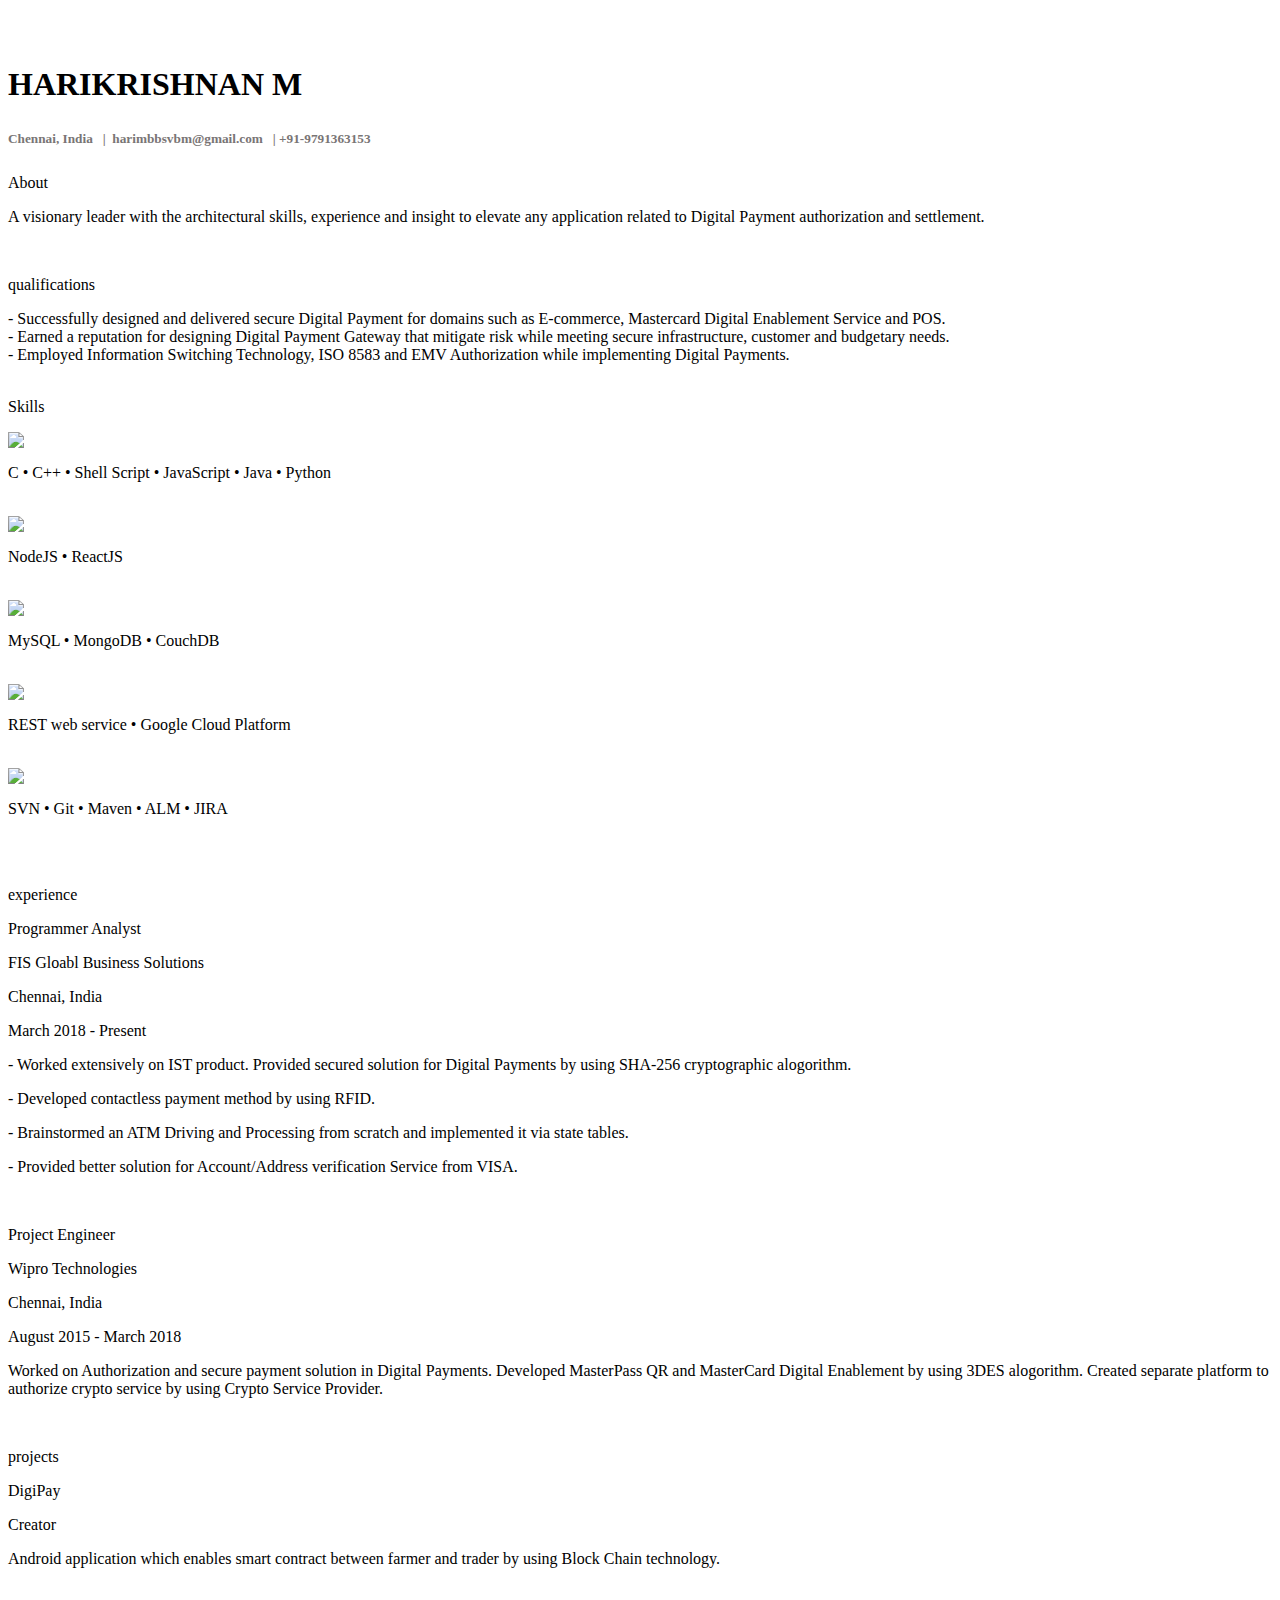
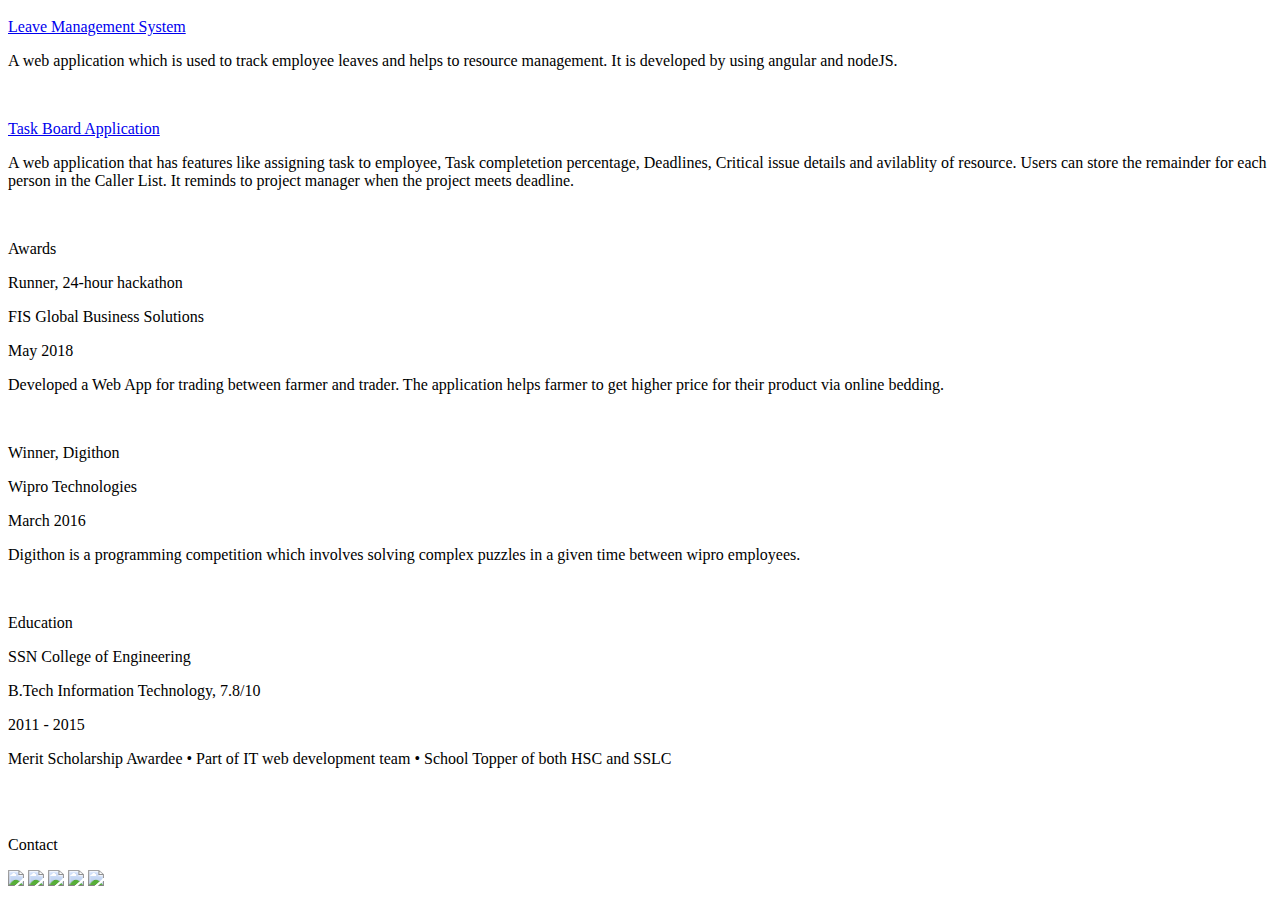
==== index.html @ 4ca7ca24 "changed html name" ====
<html><head>
    <title>Harikrishnan Resume</title>
    <meta name="google-site-verification" content="I0HyCzJG0oSlRwhjs99YiCdaT1MWpnzC_yqbuDugT6k">
    <meta name="type" content="Cloud Architect Resume">
    <meta http-equiv="Pragma" content="no-cache">
    <meta http-equiv="Cache-Control" content="no-cache">
    <meta http-equiv="Expires" content="0">
    <meta name="viewport" content="width=device-width, initial-scale=1.0, minimum-scale=1.0, maximum-scale=1.0, user-scalable=no">
    <link rel="stylesheet" href="./css/flexboxgrid.css">
    <link rel="stylesheet" href="./css/style.css">
    <link rel="stylesheet" href="./fonts/material-icons.css">
    <script async="" src="https://www.google-analytics.com/analytics.js"></script><script src="./public/js/react.js"></script>
  </head>
  <body>
    <div id="app">
	<div data-reactroot="" class="fullPage">
	<div class="row col-xs-offset-1 col-md-offset-2">
	<div class="col-xs-12 col-md-10" style="padding-top: 37px;">
		<h1 class="robotoRegFont" style="line-height: initial;">HARIKRISHNAN M</h1>
		<h5 class="robotoLightFont" style="color: rgb(121, 117, 117); line-height: 2;">
		<!-- react-text: 6 -->Chennai, India<!-- /react-text --><!-- react-text: 7 --> &nbsp;&nbsp;|&nbsp;&nbsp;<!-- /react-text --><!-- react-text: 8 -->harimbbsvbm@gmail.com<!-- /react-text --><!-- react-text: 9 --> &nbsp;&nbsp;|&nbsp;<!-- /react-text --><!-- react-text: 10 -->+91-9791363153<!-- /react-text --></h5>
		<div>
		<div class="row"><div class="col-xs-12 col-md-2"><p class="sideHeading"> About </p></div>
		<div class="col-xs-12 col-md-10"><p class="contents"><!-- react-text: 17 --> <!-- /react-text --><!-- react-text: 18 -->A visionary leader with the architectural skills, experience and insight to elevate any application related to Digital Payment authorization and settlement.<!-- /react-text --><!-- react-text: 19 --> <!-- /react-text --></p></div></div><br></div>
		
		
		
		
		<div><div class="row"><div class="col-xs-12 col-md-2"><p class="sideHeading">qualifications</p></div>
		<div class="col-xs-12 col-md-10 sideContent"><div><span class="awardOrganiser">-</span><!-- react-text: 28 --> <!-- /react-text --><span class="contents">Successfully designed and delivered secure Digital Payment for domains such as</span><!-- react-text: 30 --> <!-- /react-text --><span class="awardOrganiser">E-commerce</span><!-- react-text: 32 -->, <!-- /react-text --><span class="awardOrganiser">Mastercard Digital Enablement Service</span><span class="contents"> and</span><!-- react-text: 35 --> <!-- /react-text --><span class="awardOrganiser">POS</span><span class="contents">.</span></div>
		<div><span class="awardOrganiser">-</span><!-- react-text: 40 --> <!-- /react-text --><span class="contents">Earned a reputation for designing Digital Payment Gateway that mitigate risk while meeting secure infrastructure, customer and budgetary needs.</span></div>
		<div><span class="awardOrganiser">-</span><!-- react-text: 44 --> <!-- /react-text --><span class="contents">Employed</span><!-- react-text: 46 --> <!-- /react-text --><span class="awardOrganiser">Information Switching Technology</span><!-- react-text: 48 -->, <!-- /react-text --><span class="awardOrganiser">ISO 8583</span><!-- react-text: 50 --> <!-- /react-text --><span class="contents">and</span><!-- react-text: 52 --> <!-- /react-text --><span class="awardOrganiser">EMV Authorization</span><!-- react-text: 54 --> <!-- /react-text --><span class="contents"> while implementing Digital Payments.</span></div>
		 </div></div></div>
		 
		 </br>
		 
		<div><div class="row"><div class="col-xs-12 col-md-2"><p class="sideHeading">Skills</p></div>
		<div class="col-xs-12 col-md-10 sideContent"><div id="skill-padding-bottom"><img class="img-skill-icon" src="./images/language.png"><p class="skill">C •  C++ •  Shell Script • JavaScript •  Java •  Python</p><br></div>
		<div id="skill-padding-bottom"><img class="img-skill-icon" src="./images/frameworks.png"><p class="skill">NodeJS •  ReactJS </p><br></div>
		<div id="skill-padding-bottom"><img class="img-skill-icon" src="./images/database.png"><p class="skill">MySQL •  MongoDB • CouchDB</p><br></div>
		<div id="skill-padding-bottom"><img class="img-skill-icon" src="./images/cloud.png"><p class="skill">REST web service •  Google Cloud Platform </p><br></div>
		<div id="skill-padding-bottom"><img class="img-skill-icon" src="./images/tools.png"><p class="skill">SVN •  Git • Maven • ALM • JIRA </p><br></div></div></div><br></div>
		
		
		<!--
		
		<div><div class="row"><div class="col-xs-12 col-md-2"><p class="sideHeading">Certifications</p></div><div class="col-xs-12 col-md-10 imagesDiv">
		<a class="imgSpace" target="_blank" href="https://s3-ap-northeast-1.amazonaws.com/lakshman-certifications/awsSolutionsArchitect_AE.pdf"><img class="certificationImg" src="./images/Solutions-Architect-Associate.png" title="AWS Solutions Architect - Associate" alt="AWS Solutions Architect - Associate"></a>
		<a class="imgSpace" target="_blank" href="https://s3-ap-northeast-1.amazonaws.com/lakshman-certifications/google+sysops+coursera+certificate.pdf"><img class="certificationImg" src="./images/gcpsysops.png" title="Google Cloud Platform for Systems Operations Professionals" alt="Google Cloud Platform for Systems Operations Professionals"></a></div></div></div><br>
		
		-->
		
		<div><div class="row"><div class="col-xs-12 col-md-2"><p class="sideHeading">experience</p></div><div class="col-xs-12 col-md-10 sideContent"><p class="awardName">Programmer Analyst</p><p class="awardOrganiser">FIS Gloabl Business Solutions</p><p class="awardYear">Chennai, India</p><p class="awardDescription">March 2018 - Present</p><p class="awardDescription">- Worked extensively on IST product. Provided secured solution for Digital Payments by using SHA-256 cryptographic alogorithm.</p><p class="awardDescription">- Developed contactless payment method by using RFID.</p><p class="awardDescription">- Brainstormed an ATM Driving and Processing from scratch and implemented it via state tables.</p><p class="awardDescription">- Provided better solution for Account/Address verification Service from VISA.</p><br>
		<p class="awardName">Project Engineer</p><p class="awardOrganiser">Wipro Technologies</p><p class="awardYear">Chennai, India</p><p class="awardDescription">August 2015 - March 2018</p><p class="awardDescription">Worked on Authorization and secure payment solution in Digital Payments. Developed MasterPass QR and MasterCard Digital Enablement by using 3DES alogorithm. Created separate platform to authorize crypto service by using Crypto Service Provider.</p><br>
<!--		<p class="awardName">Software Developer Intern</p><p class="awardOrganiser">Inforill Technologies Pvt Ltd</p><p class="awardYear">Chennai, India</p><p class="awardDescription">January 2014 - April 2014</p><p class="awardDescription">As a Fullstack developer I worked on emberJS, nodeJS and postgres, pushed new features for Risk Management product. Built a JavaScript-based REST engine.</p> <br>
-->
</div></div></div>
		
		
		
		
		<div><div class="row"><div class="col-xs-12 col-md-2"><p class="sideHeading">projects</p></div>
		<div class="col-xs-12 col-md-10 sideContent"><a target="_blank" ><p class="projectName">DigiPay</p></a><p class="projectRole">Creator</p><p class="projectDescription">Android application which enables smart contract between farmer and trader by using Block Chain technology.</p><br>
		<a target="_blank" href="https://hammerheadinterview.herokuapp.com/"><p class="projectName">Leave Management System</p></a><p class="projectRole"></p><p class="projectDescription">A web application which is used to track employee leaves and helps to resource management. It is developed by using angular and nodeJS.</p><br>
		<a target="_blank" href="https://play.google.com/store/apps/details?id=com.remainders.alarma"><p class="projectName">Task Board Application</p></a><p class="projectRole"></p><p class="projectDescription">A web application that has features like assigning task to employee, Task completetion percentage, Deadlines, Critical issue details and avilablity of resource. Users can store the remainder for each person in the Caller List. It reminds to project manager when the project meets deadline.</p><br></div></div></div>
		
		
		
		<div><div class="row"><div class="col-xs-12 col-md-2"><p class="sideHeading">Awards</p></div><div class="col-xs-12 col-md-10 sideContent"><p class="awardName">Runner, 24-hour hackathon</p><p class="awardOrganiser">FIS Global Business Solutions</p><p class="awardYear">May 2018</p><p class="awardDescription">Developed a Web App for trading between farmer and trader. The application helps farmer to get higher price for their product via online bedding.</p><br>
		<p class="awardName">Winner, Digithon</p><p class="awardOrganiser">Wipro Technologies</p><p class="awardYear">March 2016</p><p class="awardDescription">Digithon is a programming competition which involves solving complex puzzles in a given time between wipro employees.</p><br></div></div></div>
		
		
		
		<div><div class="row"><div class="col-xs-12 col-md-2"><p class="sideHeading">Education</p></div><div class="col-xs-12 col-md-10 sideContent"><p class="universityName">SSN College of Engineering</p><p class="degreeName">B.Tech Information Technology, 7.8/10</p>
		<p class="educationYear">2011 - 2015</p><p class="educationDescription">Merit Scholarship Awardee • Part of IT web development team • School Topper of both HSC and SSLC</p><br></div></div></div><br>
		
		
		
		<div><div class="row"><div class="col-xs-12 col-md-2"><p class="sideHeading">Contact</p></div><div class="col-xs-12 col-md-10 imagesDiv">
		<a class="imgSpace" target="_blank" href="https://medium.com/@harimbbsvbm"><img src="./images/medium.png"></a>
		<a class="imgSpace" target="_blank" href="https://stackoverflow.com/users/9954632/harikrishnan?tab=profile"><img src="./images/stackoverflow.png"></a>
		<a class="imgSpace" target="_blank" href="https://github.com/Harinithidevi"><img src="./images/github.png"></a>
		<a class="imgSpace" target="_blank" href="https://twitter.com/harimbbs99"><img src="./images/twitter.png"></a>
		<a class="imgSpace" target="_blank" href="https://www.linkedin.com/in/hari-krishnan-b7625144/"><img src="./images/linkedin.png"></a></div></div></div><br></div></div></div></div>
    <script src="./dist/app.js"></script>
  

</body></html>
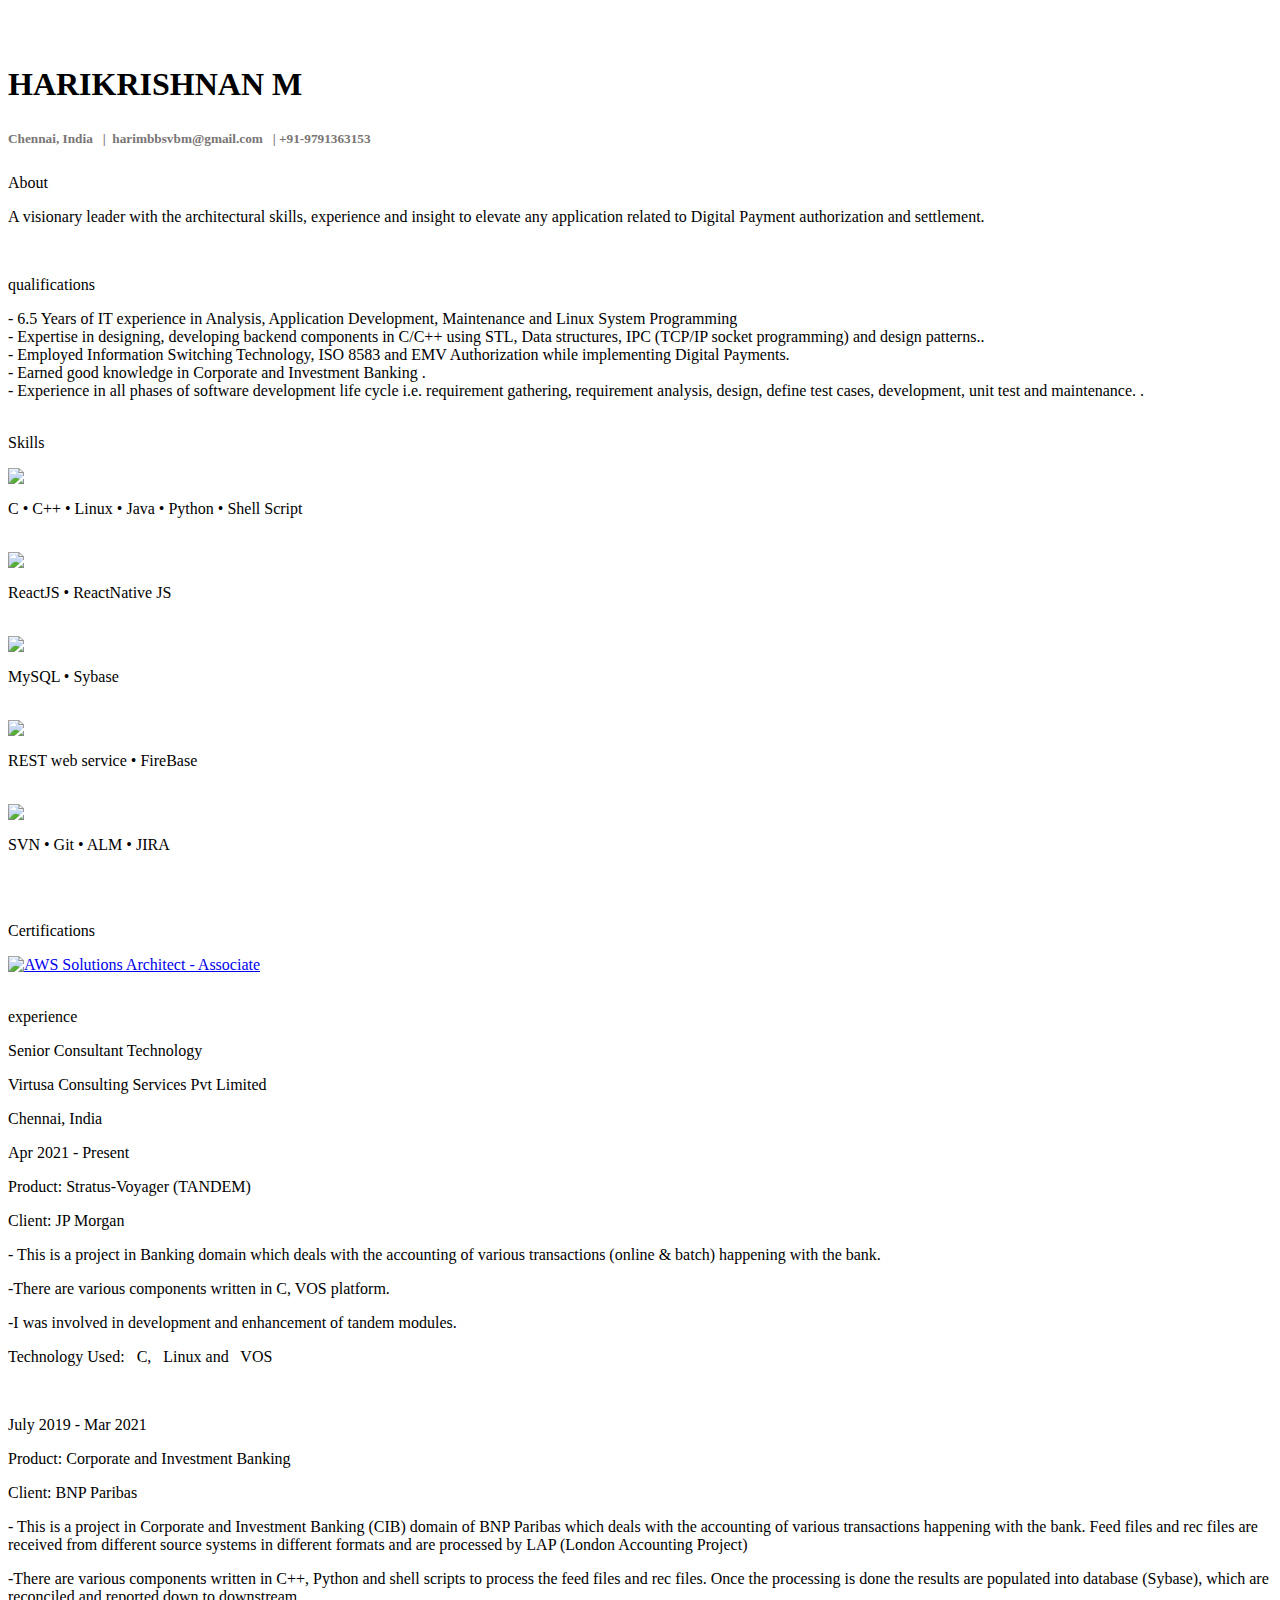
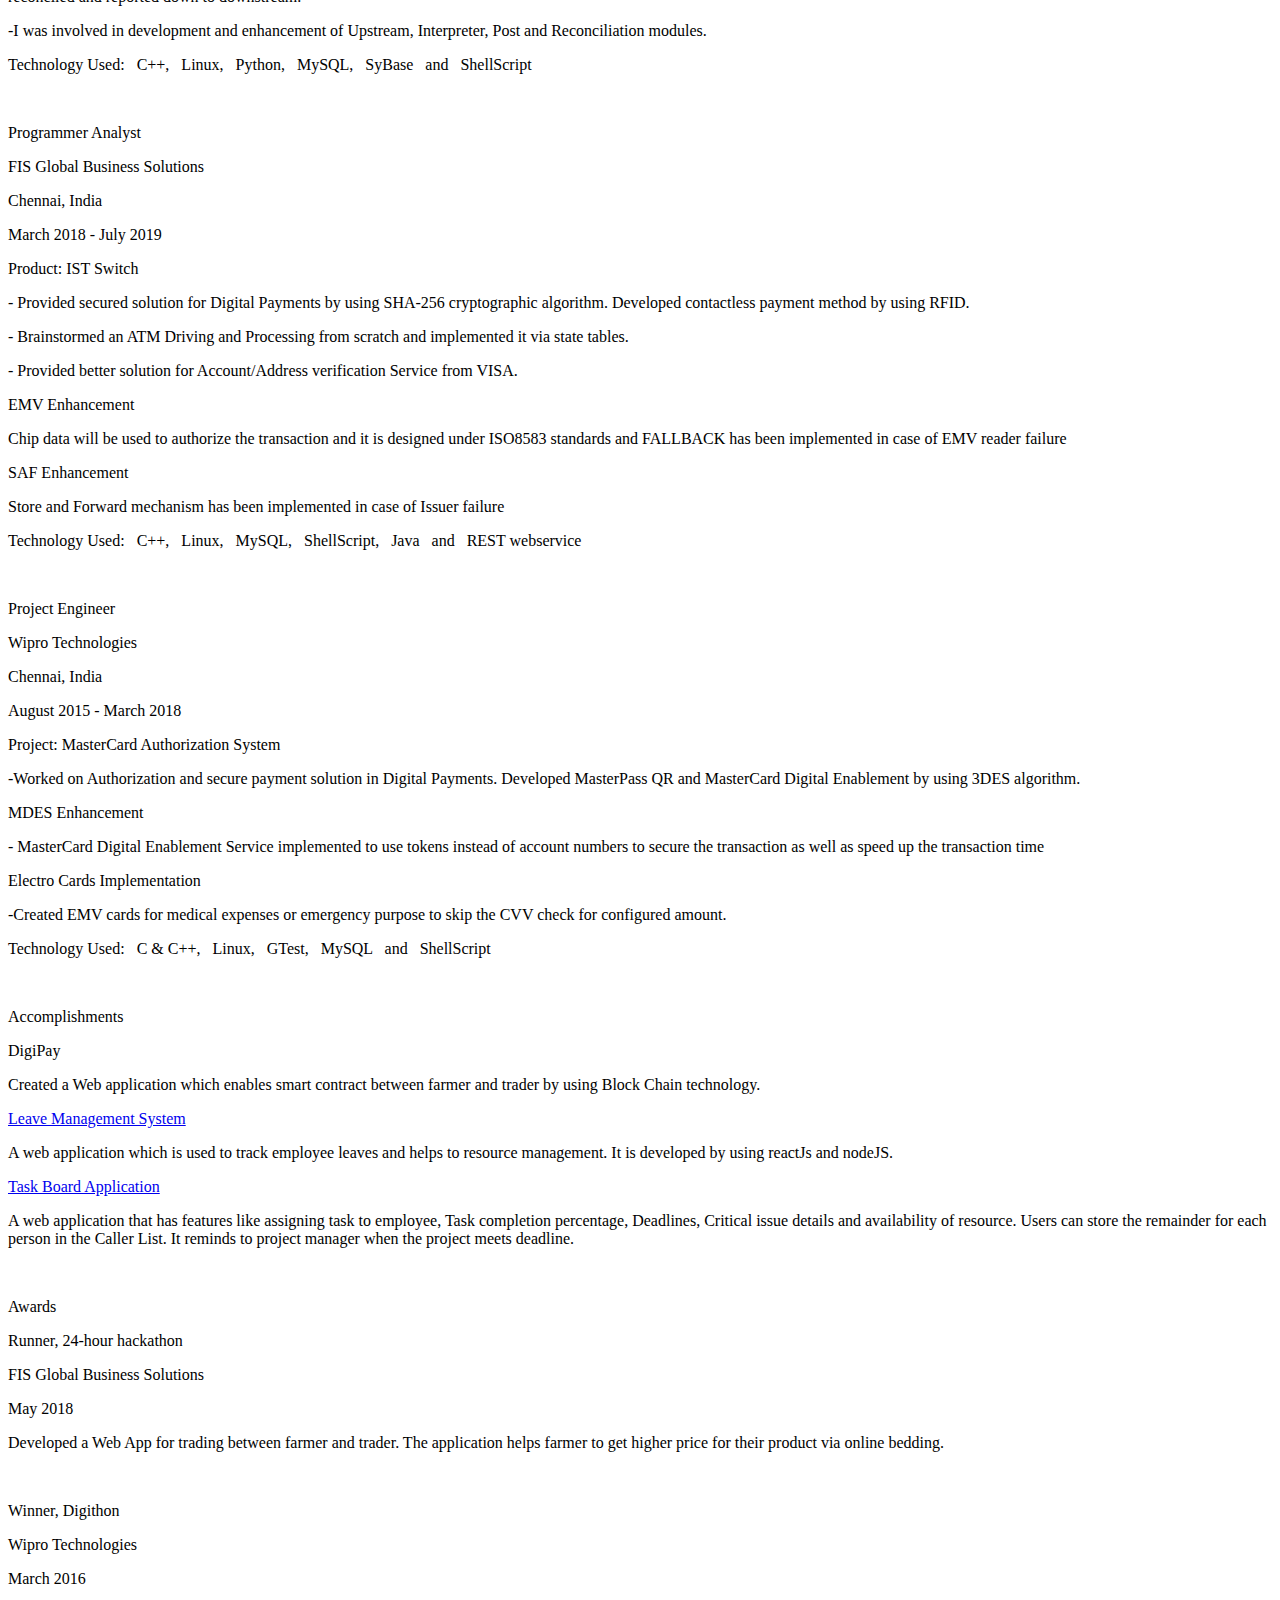
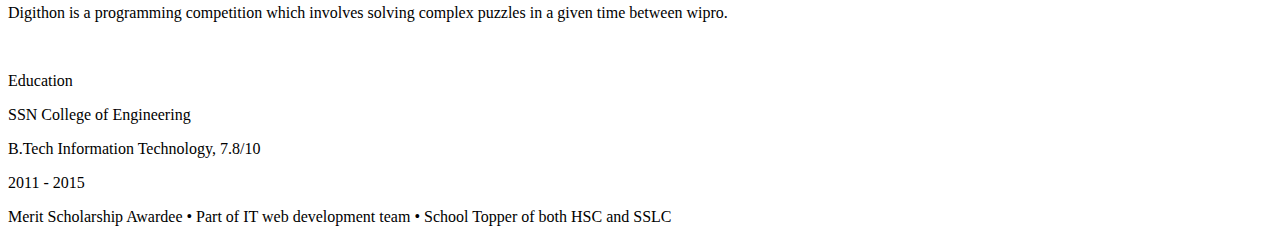
==== commit 70ec7bbb: "Add files via upload" ====
--- a/index.html
+++ b/index.html
@@ -20,38 +20,146 @@
 		<h5 class="robotoLightFont" style="color: rgb(121, 117, 117); line-height: 2;">
 		<!-- react-text: 6 -->Chennai, India<!-- /react-text --><!-- react-text: 7 --> &nbsp;&nbsp;|&nbsp;&nbsp;<!-- /react-text --><!-- react-text: 8 -->harimbbsvbm@gmail.com<!-- /react-text --><!-- react-text: 9 --> &nbsp;&nbsp;|&nbsp;<!-- /react-text --><!-- react-text: 10 -->+91-9791363153<!-- /react-text --></h5>
 		<div>
-		<div class="row"><div class="col-xs-12 col-md-2"><p class="sideHeading"> About </p></div>
-		<div class="col-xs-12 col-md-10"><p class="contents"><!-- react-text: 17 --> <!-- /react-text --><!-- react-text: 18 -->A visionary leader with the architectural skills, experience and insight to elevate any application related to Digital Payment authorization and settlement.<!-- /react-text --><!-- react-text: 19 --> <!-- /react-text --></p></div></div><br></div>
-		
-		
-		
-		
-		<div><div class="row"><div class="col-xs-12 col-md-2"><p class="sideHeading">qualifications</p></div>
-		<div class="col-xs-12 col-md-10 sideContent"><div><span class="awardOrganiser">-</span><!-- react-text: 28 --> <!-- /react-text --><span class="contents">Successfully designed and delivered secure Digital Payment for domains such as</span><!-- react-text: 30 --> <!-- /react-text --><span class="awardOrganiser">E-commerce</span><!-- react-text: 32 -->, <!-- /react-text --><span class="awardOrganiser">Mastercard Digital Enablement Service</span><span class="contents"> and</span><!-- react-text: 35 --> <!-- /react-text --><span class="awardOrganiser">POS</span><span class="contents">.</span></div>
-		<div><span class="awardOrganiser">-</span><!-- react-text: 40 --> <!-- /react-text --><span class="contents">Earned a reputation for designing Digital Payment Gateway that mitigate risk while meeting secure infrastructure, customer and budgetary needs.</span></div>
-		<div><span class="awardOrganiser">-</span><!-- react-text: 44 --> <!-- /react-text --><span class="contents">Employed</span><!-- react-text: 46 --> <!-- /react-text --><span class="awardOrganiser">Information Switching Technology</span><!-- react-text: 48 -->, <!-- /react-text --><span class="awardOrganiser">ISO 8583</span><!-- react-text: 50 --> <!-- /react-text --><span class="contents">and</span><!-- react-text: 52 --> <!-- /react-text --><span class="awardOrganiser">EMV Authorization</span><!-- react-text: 54 --> <!-- /react-text --><span class="contents"> while implementing Digital Payments.</span></div>
-		 </div></div></div>
+			<div class="row">
+				<div class="col-xs-12 col-md-2">
+					<p class="sideHeading"> About </p>
+				</div>
+				<div class="col-xs-12 col-md-10">
+					<p class="contents"><!-- react-text: 17 --> <!-- /react-text --><!-- react-text: 18 -->A visionary leader with the architectural skills, experience and insight to elevate any application related to Digital Payment authorization and settlement.<!-- /react-text --><!-- react-text: 19 --> <!-- /react-text --></p>
+				</div>
+			</div><br>
+		</div>
+		
+		
+		
+		
+		<div>
+			<div class="row">
+				<div class="col-xs-12 col-md-2">
+					<p class="sideHeading">qualifications</p>
+				</div>
+				<div class="col-xs-12 col-md-10 sideContent">
+					<div>
+						<span class="awardOrganiser">-</span><!-- react-text: 28 --> <!-- /react-text -->
+						<span class="contents">6.5 Years of IT experience in Analysis, Application Development, Maintenance and Linux System Programming</span><!-- react-text: 30 --> <!-- /react-text -->
+						<span class="awardOrganiser"></span><!-- react-text: 32 --> <!-- /react-text --><span class="awardOrganiser"></span><span class="contents"> </span><!-- react-text: 35 --> <!-- /react-text --><span class="awardOrganiser"></span><span class="contents"></span>
+					</div>
+					<div>
+						<span class="awardOrganiser">-</span><!-- react-text: 40 --> <!-- /react-text --><span class="contents">Expertise in designing, developing backend components in C/C++ using STL, Data structures, IPC (TCP/IP socket programming) and design patterns..</span>
+					</div>
+					<div>
+						<span class="awardOrganiser">-</span><!-- react-text: 44 --> <!-- /react-text --><span class="contents">Employed</span><!-- react-text: 46 --> <!-- /react-text --><span class="awardOrganiser">Information Switching Technology</span><!-- react-text: 48 -->, <!-- /react-text --><span class="awardOrganiser">ISO 8583</span><!-- react-text: 50 --> <!-- /react-text --><span class="contents">and</span><!-- react-text: 52 --> <!-- /react-text --><span class="awardOrganiser">EMV Authorization</span><!-- react-text: 54 --> <!-- /react-text --><span class="contents"> while implementing Digital Payments.</span>
+					</div>
+					<div>
+						<span class="awardOrganiser">-</span><!-- react-text: 44 --> <!-- /react-text --><span class="contents">Earned good knowledge in </span><!-- react-text: 46 --> <!-- /react-text --><span class="awardOrganiser">Corporate and Investment Banking </span><span class="contents"> .</span>
+					</div>
+					<div>
+						<span class="awardOrganiser">-</span><!-- react-text: 44 --> <!-- /react-text --><span class="contents">Experience in all phases of software development life cycle i.e. requirement gathering, requirement analysis, design, define test cases, development, unit test and maintenance. </span><!-- react-text: 46 --> <!-- /react-text --><span class="awardOrganiser"> </span><span class="contents"> .</span>
+					</div>
+				</div>
+			</div>
+		</div>
+
 		 
 		 </br>
 		 
-		<div><div class="row"><div class="col-xs-12 col-md-2"><p class="sideHeading">Skills</p></div>
-		<div class="col-xs-12 col-md-10 sideContent"><div id="skill-padding-bottom"><img class="img-skill-icon" src="./images/language.png"><p class="skill">C •  C++ •  Shell Script • JavaScript •  Java •  Python</p><br></div>
-		<div id="skill-padding-bottom"><img class="img-skill-icon" src="./images/frameworks.png"><p class="skill">NodeJS •  ReactJS </p><br></div>
-		<div id="skill-padding-bottom"><img class="img-skill-icon" src="./images/database.png"><p class="skill">MySQL •  MongoDB • CouchDB</p><br></div>
-		<div id="skill-padding-bottom"><img class="img-skill-icon" src="./images/cloud.png"><p class="skill">REST web service •  Google Cloud Platform </p><br></div>
-		<div id="skill-padding-bottom"><img class="img-skill-icon" src="./images/tools.png"><p class="skill">SVN •  Git • Maven • ALM • JIRA </p><br></div></div></div><br></div>
-		
-		
-		<!--
+		<div>
+			<div class="row">
+				<div class="col-xs-12 col-md-2">
+					<p class="sideHeading">Skills</p>
+				</div>
+			<div class="col-xs-12 col-md-10 sideContent">
+				<div id="skill-padding-bottom">
+					<img class="img-skill-icon" src="./images/language.png">
+					<p class="skill"> C • C++ •  Linux • Java • Python •  Shell Script </p><br>
+				</div>
+				<div id="skill-padding-bottom">
+					<img class="img-skill-icon" src="./images/frameworks.png">
+					<p class="skill"> ReactJS •  ReactNative JS</p><br>
+				</div>
+				<div id="skill-padding-bottom">
+					<img class="img-skill-icon" src="./images/database.png">
+					<p class="skill">MySQL • Sybase</p><br>
+				</div>
+				<div id="skill-padding-bottom">
+					<img class="img-skill-icon" src="./images/cloud.png">
+					<p class="skill">REST web service •  FireBase </p><br>
+				</div>
+				<div id="skill-padding-bottom">
+					<img class="img-skill-icon" src="./images/tools.png">
+					<p class="skill">SVN •  Git • ALM • JIRA </p><br>
+				</div>
+			</div>
+		</div><br></div>
+		
+		
+		
 		
 		<div><div class="row"><div class="col-xs-12 col-md-2"><p class="sideHeading">Certifications</p></div><div class="col-xs-12 col-md-10 imagesDiv">
 		<a class="imgSpace" target="_blank" href="https://s3-ap-northeast-1.amazonaws.com/lakshman-certifications/awsSolutionsArchitect_AE.pdf"><img class="certificationImg" src="./images/Solutions-Architect-Associate.png" title="AWS Solutions Architect - Associate" alt="AWS Solutions Architect - Associate"></a>
+		
+		<!--
 		<a class="imgSpace" target="_blank" href="https://s3-ap-northeast-1.amazonaws.com/lakshman-certifications/google+sysops+coursera+certificate.pdf"><img class="certificationImg" src="./images/gcpsysops.png" title="Google Cloud Platform for Systems Operations Professionals" alt="Google Cloud Platform for Systems Operations Professionals"></a></div></div></div><br>
 		
 		-->
-		
-		<div><div class="row"><div class="col-xs-12 col-md-2"><p class="sideHeading">experience</p></div><div class="col-xs-12 col-md-10 sideContent"><p class="awardName">Programmer Analyst</p><p class="awardOrganiser">FIS Gloabl Business Solutions</p><p class="awardYear">Chennai, India</p><p class="awardDescription">March 2018 - Present</p><p class="awardDescription">- Worked extensively on IST product. Provided secured solution for Digital Payments by using SHA-256 cryptographic alogorithm.</p><p class="awardDescription">- Developed contactless payment method by using RFID.</p><p class="awardDescription">- Brainstormed an ATM Driving and Processing from scratch and implemented it via state tables.</p><p class="awardDescription">- Provided better solution for Account/Address verification Service from VISA.</p><br>
-		<p class="awardName">Project Engineer</p><p class="awardOrganiser">Wipro Technologies</p><p class="awardYear">Chennai, India</p><p class="awardDescription">August 2015 - March 2018</p><p class="awardDescription">Worked on Authorization and secure payment solution in Digital Payments. Developed MasterPass QR and MasterCard Digital Enablement by using 3DES alogorithm. Created separate platform to authorize crypto service by using Crypto Service Provider.</p><br>
+		</div>
+		</div>
+		<br> 
+
+		
+		<div>
+			<div class="row">
+				<div class="col-xs-12 col-md-2">
+					<p class="sideHeading">experience</p>
+				</div>
+				<div class="col-xs-12 col-md-10 sideContent">
+					<p class="awardName">Senior Consultant Technology</p>
+					<p class="awardOrganiser">Virtusa Consulting Services Pvt Limited</p>
+					<p class="awardYear">Chennai, India</p>
+					<p class="awardDescription">Apr 2021 - Present</p>
+					<p class="awardOrganiser">Product: Stratus-Voyager (TANDEM) </p>
+					<p class="awardOrganiser">Client: JP Morgan </p>
+					<p class="awardDescription">- This is a project in Banking domain  which deals with the accounting of various transactions (online & batch) happening with the bank.
+					<p class="awardDescription">-There are various components written in C, VOS platform.                          
+					<p class="awardDescription">-I was involved in development and enhancement of tandem modules. </p>
+					<p class="awardOrganiser">Technology Used:  &nbsp C, &nbsp Linux and &nbsp VOS </p> <br>
+					<p class="awardDescription">July 2019 - Mar 2021</p>
+					<p class="awardOrganiser">Product: Corporate and Investment Banking </p>
+					<p class="awardOrganiser">Client: BNP Paribas </p>
+					<p class="awardDescription">- This is a project in Corporate and Investment Banking (CIB) domain of BNP Paribas which deals with 
+					    the accounting of various transactions happening with the bank.
+						Feed files and rec files are received from different source systems in different formats and are processed by LAP (London Accounting Project) </p>
+				    <p class="awardDescription">-There are various components written in C++, Python and shell scripts to process the feed files and rec files.
+                             Once the processing is done the results are populated into database (Sybase), which are reconciled and reported down to downstream.</p>
+					<p class="awardDescription">-I was involved in development and enhancement of Upstream, Interpreter, Post and Reconciliation modules. </p>
+					<p class="awardOrganiser">Technology Used:  &nbsp C++, &nbsp Linux, &nbsp Python, &nbsp MySQL, &nbsp SyBase &nbsp and &nbsp ShellScript </p> <br>
+					<p class="awardName">Programmer Analyst</p>
+					<p class="awardOrganiser">FIS Global Business Solutions</p>
+					<p class="awardYear">Chennai, India</p>
+					<p class="awardDescription">March 2018 - July 2019</p>
+					<p class="awardOrganiser">Product: IST Switch</p>
+					<p class="awardDescription">- Provided secured solution for Digital Payments by using SHA-256 cryptographic algorithm. Developed contactless payment method by using RFID.</p></p>
+					<p class="awardDescription">- Brainstormed an ATM Driving and Processing from scratch and implemented it via state tables.</p>
+					<p class="awardDescription">- Provided better solution for Account/Address verification Service from VISA.</p>
+					<p class="awardOrganiser">EMV Enhancement</p>
+					<p class="awardDescription">Chip data will be used to authorize the transaction and it is designed under ISO8583 standards and FALLBACK has
+						been implemented in case of EMV reader failure</p>
+					<p class="awardOrganiser">SAF Enhancement</p>
+					<p class="awardDescription">Store and Forward mechanism has been implemented in case of Issuer failure</p>
+					<p class="awardOrganiser">Technology Used: &nbsp C++, &nbsp Linux, &nbsp MySQL, &nbsp ShellScript, &nbsp Java &nbsp and &nbsp REST webservice </p><br>
+					<p class="awardName">Project Engineer</p>
+					<p class="awardOrganiser">Wipro Technologies</p>
+					<p class="awardYear">Chennai, India</p>
+					<p class="awardDescription">August 2015 - March 2018</p>
+					<p class="awardOrganiser">Project: MasterCard Authorization System</p>
+					<p class="awardDescription">-Worked on Authorization and secure payment solution in Digital Payments. 
+						Developed MasterPass QR and MasterCard Digital Enablement by using 3DES algorithm.</p>
+					<p class="awardOrganiser">MDES Enhancement</p>
+					<p class="awardDescription">- MasterCard Digital Enablement Service implemented to use tokens instead of account numbers to secure the
+						transaction as well as speed up the transaction time</p>
+					<p class="awardOrganiser">Electro Cards Implementation</p>
+						<p class="awardDescription">-Created EMV cards for medical expenses or emergency purpose to skip the CVV check for configured amount.</p> 
+					<p class="awardOrganiser">Technology Used: &nbsp C & C++, &nbsp Linux, &nbsp GTest, &nbsp MySQL &nbsp and &nbsp ShellScript </p><br>
 <!--		<p class="awardName">Software Developer Intern</p><p class="awardOrganiser">Inforill Technologies Pvt Ltd</p><p class="awardYear">Chennai, India</p><p class="awardDescription">January 2014 - April 2014</p><p class="awardDescription">As a Fullstack developer I worked on emberJS, nodeJS and postgres, pushed new features for Risk Management product. Built a JavaScript-based REST engine.</p> <br>
 -->
 </div></div></div>
@@ -59,30 +167,42 @@
 		
 		
 		
-		<div><div class="row"><div class="col-xs-12 col-md-2"><p class="sideHeading">projects</p></div>
-		<div class="col-xs-12 col-md-10 sideContent"><a target="_blank" ><p class="projectName">DigiPay</p></a><p class="projectRole">Creator</p><p class="projectDescription">Android application which enables smart contract between farmer and trader by using Block Chain technology.</p><br>
-		<a target="_blank" href="https://hammerheadinterview.herokuapp.com/"><p class="projectName">Leave Management System</p></a><p class="projectRole"></p><p class="projectDescription">A web application which is used to track employee leaves and helps to resource management. It is developed by using angular and nodeJS.</p><br>
-		<a target="_blank" href="https://play.google.com/store/apps/details?id=com.remainders.alarma"><p class="projectName">Task Board Application</p></a><p class="projectRole"></p><p class="projectDescription">A web application that has features like assigning task to employee, Task completetion percentage, Deadlines, Critical issue details and avilablity of resource. Users can store the remainder for each person in the Caller List. It reminds to project manager when the project meets deadline.</p><br></div></div></div>
-		
+		<div>
+			<div class="row">
+				<div class="col-xs-12 col-md-2">
+					<p class="sideHeading">Accomplishments</p>
+				</div>
+				<div class="col-xs-12 col-md-10 sideContent">
+					<a target="_blank" ><p class="projectName">DigiPay</p></a>
+					<!-- <p class="projectRole">Creator</p> -->
+					<p class="projectDescription">Created a Web application which enables smart contract between farmer and trader by using Block Chain technology.</p>
+				
+					<a target="_blank" href="https://hammerheadinterview.herokuapp.com/"><p class="projectName">Leave Management System</p></a>
+					<p class="projectRole"></p>
+					<p class="projectDescription">A web application which is used to track employee leaves and helps to resource management. It is developed by using reactJs and nodeJS.</p>
+					<a target="_blank" href="https://play.google.com/store/apps/details?id=com.remainders.alarma">
+						<p class="projectName">Task Board Application</p>
+					</a>
+					<p class="projectRole"></p>
+					<p class="projectDescription">A web application that has features like assigning task to employee, Task completion percentage, Deadlines, Critical issue details and availability of resource. Users can store the remainder for each person in the Caller List. It reminds to project manager when the project meets deadline.</p>
+					<br></div></div></div>
 		
 		
 		<div><div class="row"><div class="col-xs-12 col-md-2"><p class="sideHeading">Awards</p></div><div class="col-xs-12 col-md-10 sideContent"><p class="awardName">Runner, 24-hour hackathon</p><p class="awardOrganiser">FIS Global Business Solutions</p><p class="awardYear">May 2018</p><p class="awardDescription">Developed a Web App for trading between farmer and trader. The application helps farmer to get higher price for their product via online bedding.</p><br>
-		<p class="awardName">Winner, Digithon</p><p class="awardOrganiser">Wipro Technologies</p><p class="awardYear">March 2016</p><p class="awardDescription">Digithon is a programming competition which involves solving complex puzzles in a given time between wipro employees.</p><br></div></div></div>
+		<p class="awardName">Winner, Digithon</p><p class="awardOrganiser">Wipro Technologies</p><p class="awardYear">March 2016</p><p class="awardDescription">Digithon is a programming competition which involves solving complex puzzles in a given time between wipro.</p><br></div></div></div>
 		
 		
 		
 		<div><div class="row"><div class="col-xs-12 col-md-2"><p class="sideHeading">Education</p></div><div class="col-xs-12 col-md-10 sideContent"><p class="universityName">SSN College of Engineering</p><p class="degreeName">B.Tech Information Technology, 7.8/10</p>
-		<p class="educationYear">2011 - 2015</p><p class="educationDescription">Merit Scholarship Awardee • Part of IT web development team • School Topper of both HSC and SSLC</p><br></div></div></div><br>
-		
-		
-		
-		<div><div class="row"><div class="col-xs-12 col-md-2"><p class="sideHeading">Contact</p></div><div class="col-xs-12 col-md-10 imagesDiv">
+		<p class="educationYear">2011 - 2015</p><p class="educationDescription">Merit Scholarship Awardee • Part of IT web development team • School Topper of both HSC and SSLC</p></div></div></div>
+		
+		
+<!--		
+	<!--	<div><div class="row"><div class="col-xs-12 col-md-2"><p class="sideHeading">Contact</p></div><div class="col-xs-12 col-md-10 imagesDiv">
 		<a class="imgSpace" target="_blank" href="https://medium.com/@harimbbsvbm"><img src="./images/medium.png"></a>
 		<a class="imgSpace" target="_blank" href="https://stackoverflow.com/users/9954632/harikrishnan?tab=profile"><img src="./images/stackoverflow.png"></a>
 		<a class="imgSpace" target="_blank" href="https://github.com/Harinithidevi"><img src="./images/github.png"></a>
 		<a class="imgSpace" target="_blank" href="https://twitter.com/harimbbs99"><img src="./images/twitter.png"></a>
 		<a class="imgSpace" target="_blank" href="https://www.linkedin.com/in/hari-krishnan-b7625144/"><img src="./images/linkedin.png"></a></div></div></div><br></div></div></div></div>
-    <script src="./dist/app.js"></script>
-  
-
+    <script src="./dist/app.js"></script> -->
 </body></html>	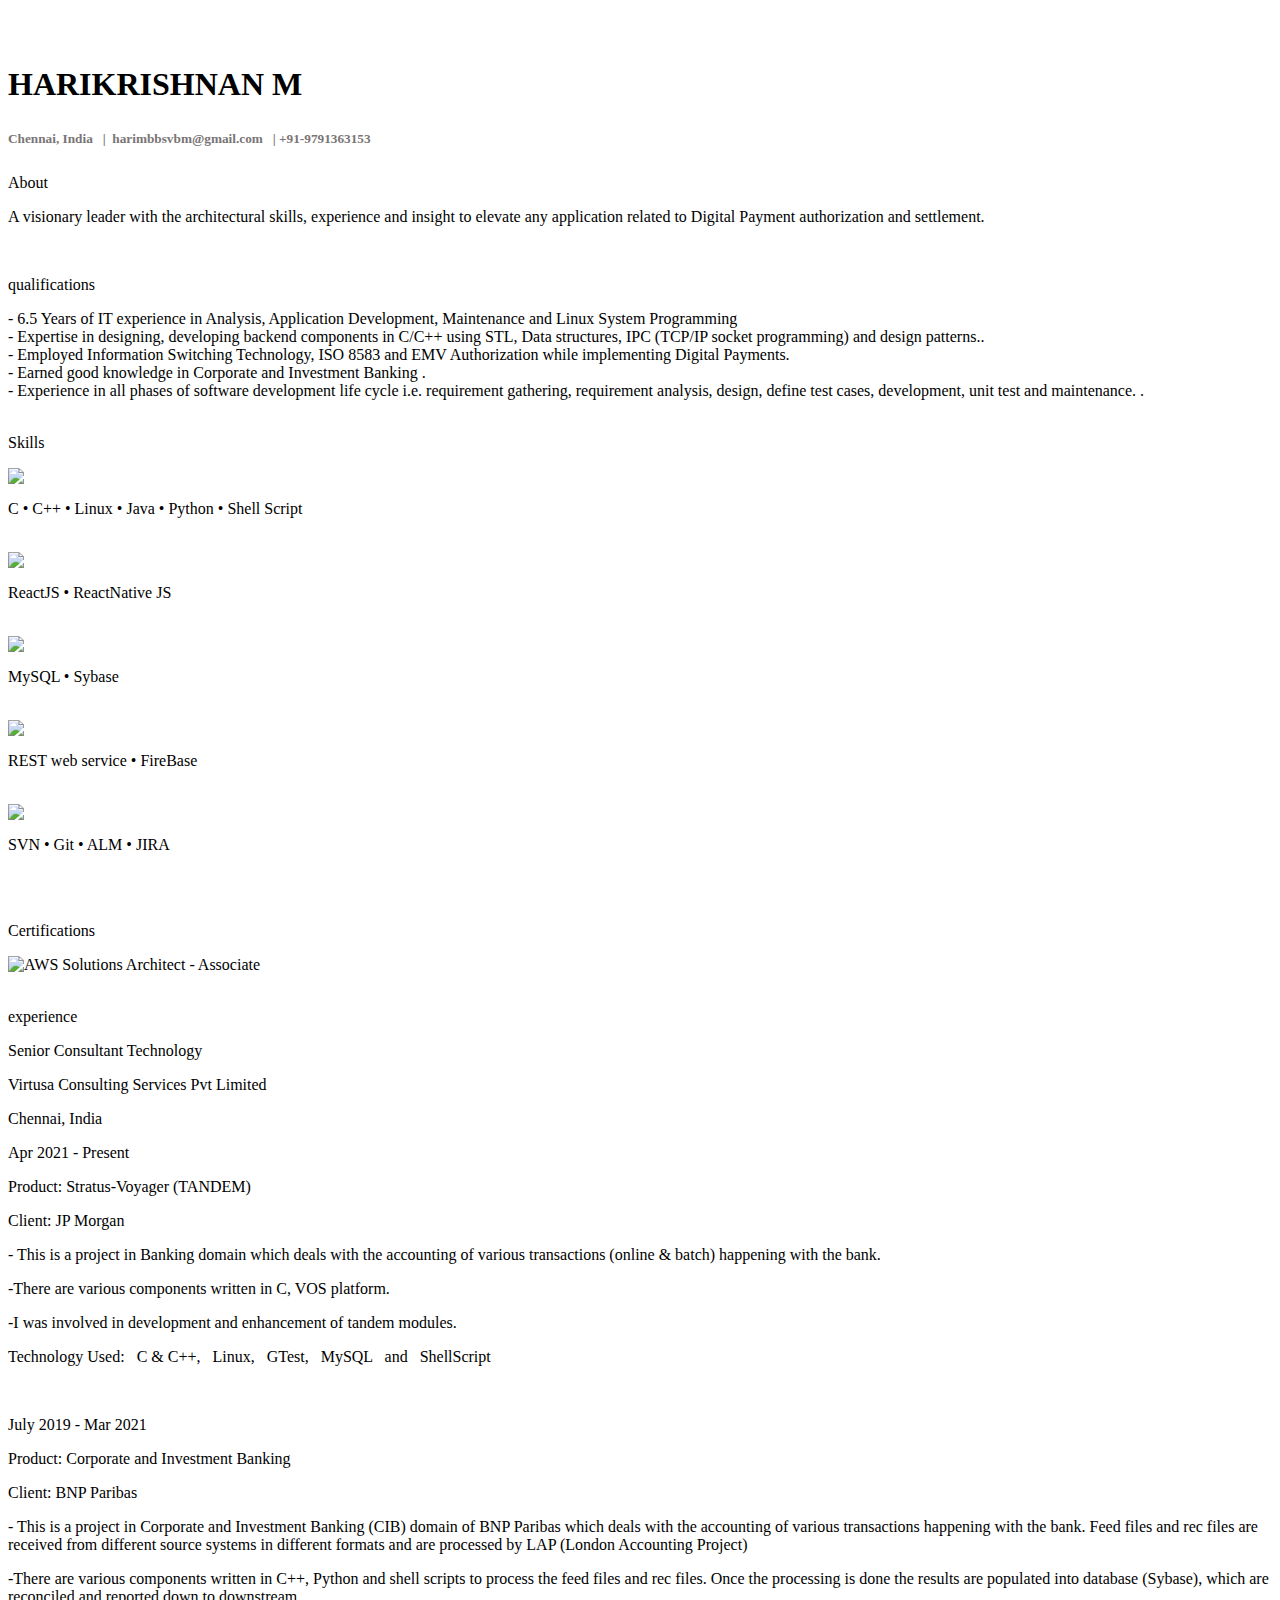
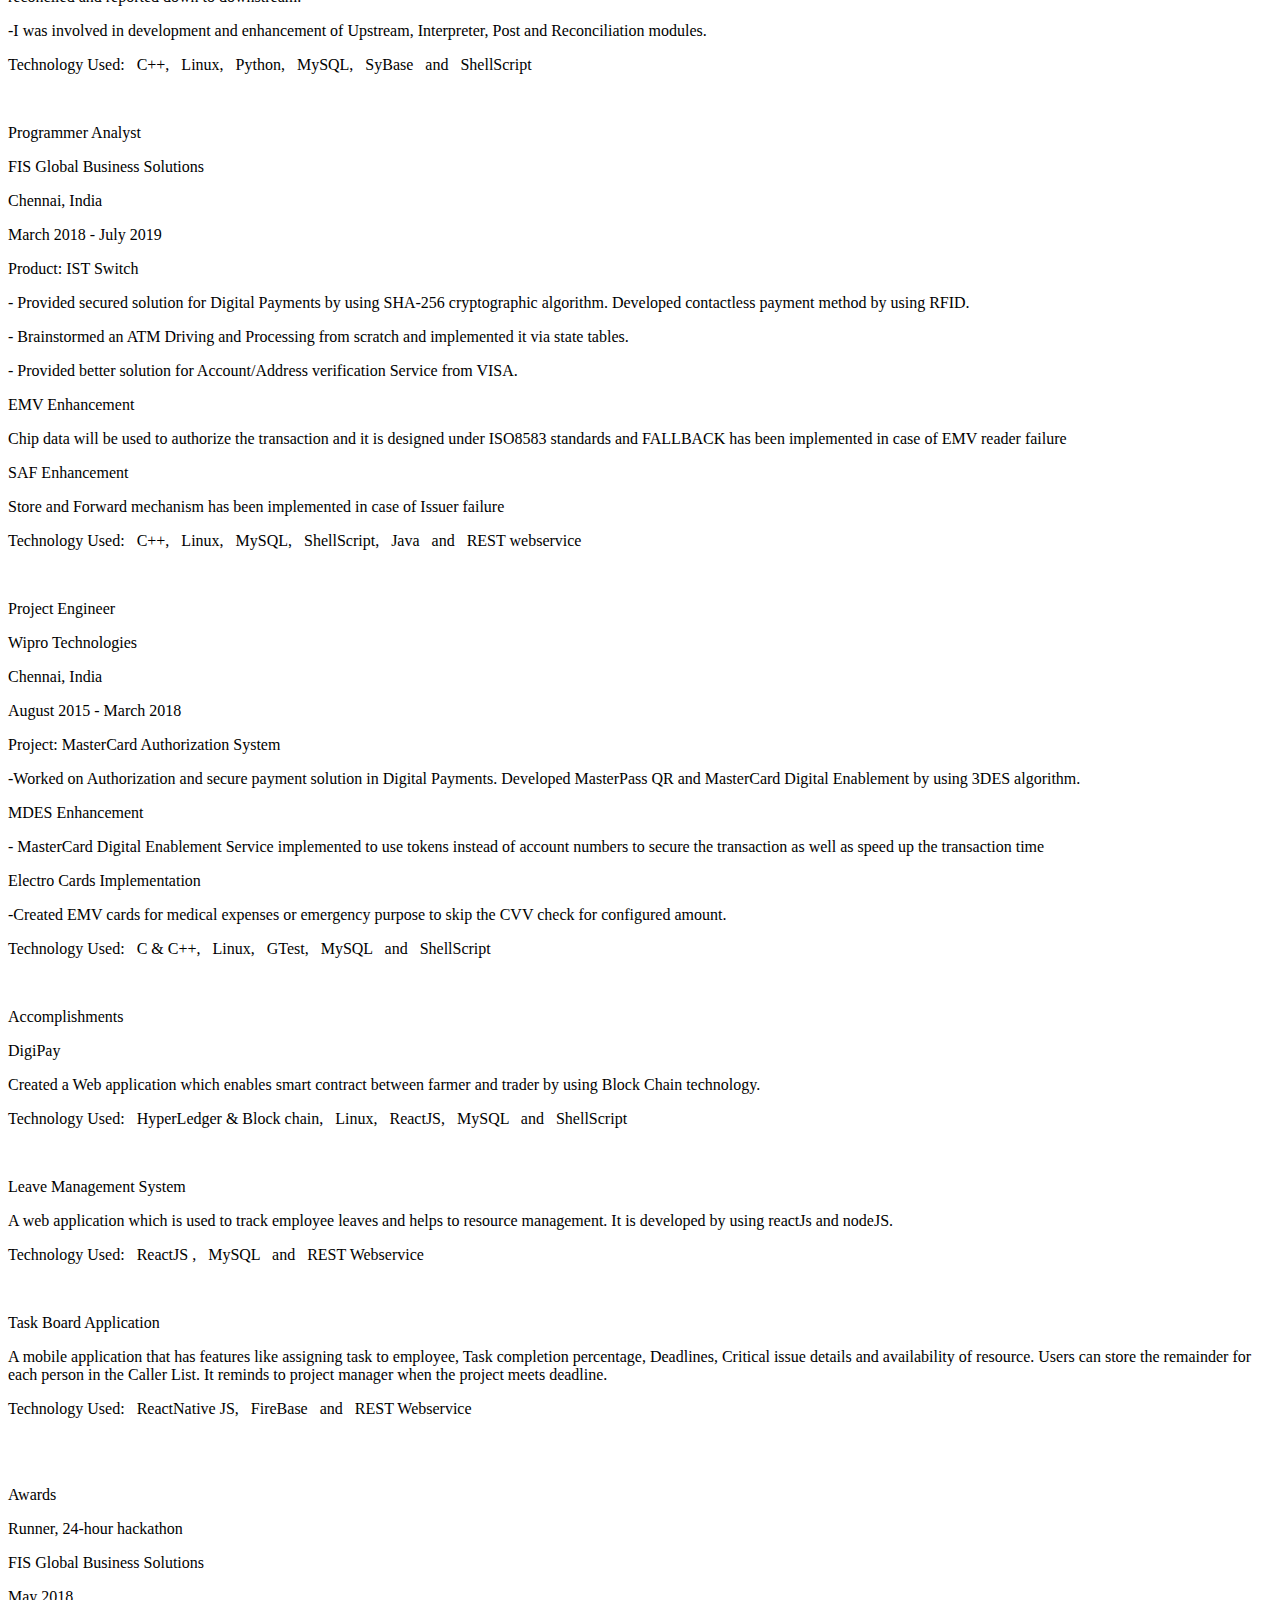
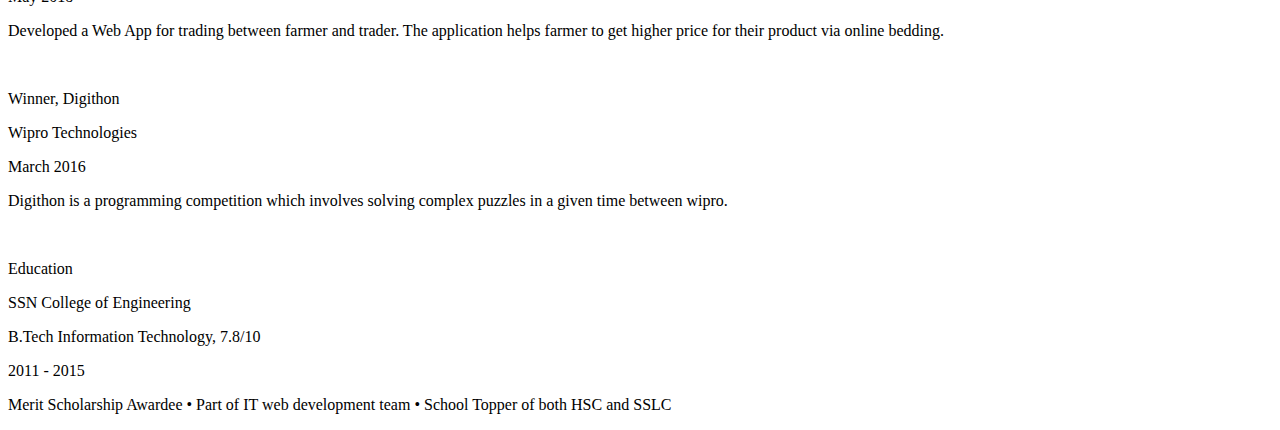
==== commit a2b6863e: "Add files via upload" ====
--- a/index.html
+++ b/index.html
@@ -96,7 +96,7 @@
 		
 		
 		<div><div class="row"><div class="col-xs-12 col-md-2"><p class="sideHeading">Certifications</p></div><div class="col-xs-12 col-md-10 imagesDiv">
-		<a class="imgSpace" target="_blank" href="https://s3-ap-northeast-1.amazonaws.com/lakshman-certifications/awsSolutionsArchitect_AE.pdf"><img class="certificationImg" src="./images/Solutions-Architect-Associate.png" title="AWS Solutions Architect - Associate" alt="AWS Solutions Architect - Associate"></a>
+		<!-- <a class="imgSpace" target="_blank" href="https://s3-ap-northeast-1.amazonaws.com/lakshman-certifications/awsSolutionsArchitect_AE.pdf">--> <img class="certificationImg" src="./images/Solutions-Architect-Associate.png" title="AWS Solutions Architect - Associate" alt="AWS Solutions Architect - Associate"></a>
 		
 		<!--
 		<a class="imgSpace" target="_blank" href="https://s3-ap-northeast-1.amazonaws.com/lakshman-certifications/google+sysops+coursera+certificate.pdf"><img class="certificationImg" src="./images/gcpsysops.png" title="Google Cloud Platform for Systems Operations Professionals" alt="Google Cloud Platform for Systems Operations Professionals"></a></div></div></div><br>
@@ -122,7 +122,7 @@
 					<p class="awardDescription">- This is a project in Banking domain  which deals with the accounting of various transactions (online & batch) happening with the bank.
 					<p class="awardDescription">-There are various components written in C, VOS platform.                          
 					<p class="awardDescription">-I was involved in development and enhancement of tandem modules. </p>
-					<p class="awardOrganiser">Technology Used:  &nbsp C, &nbsp Linux and &nbsp VOS </p> <br>
+					<p class="awardOrganiser">Technology Used:  &nbsp C & C++, &nbsp Linux, &nbsp GTest, &nbsp MySQL &nbsp and &nbsp ShellScript </p> <br>
 					<p class="awardDescription">July 2019 - Mar 2021</p>
 					<p class="awardOrganiser">Product: Corporate and Investment Banking </p>
 					<p class="awardOrganiser">Client: BNP Paribas </p>
@@ -173,18 +173,22 @@
 					<p class="sideHeading">Accomplishments</p>
 				</div>
 				<div class="col-xs-12 col-md-10 sideContent">
-					<a target="_blank" ><p class="projectName">DigiPay</p></a>
+					<!--<a target="_blank" >--><p class="projectName">DigiPay</p></a>
 					<!-- <p class="projectRole">Creator</p> -->
 					<p class="projectDescription">Created a Web application which enables smart contract between farmer and trader by using Block Chain technology.</p>
-				
-					<a target="_blank" href="https://hammerheadinterview.herokuapp.com/"><p class="projectName">Leave Management System</p></a>
+					<p class="awardOrganiser">Technology Used: &nbsp HyperLedger & Block chain, &nbsp Linux, &nbsp ReactJS, &nbsp MySQL &nbsp and &nbsp ShellScript </p><br>
+					
+					<!-- <a target="_blank" href="https://hammerheadinterview.herokuapp.com/">--><p class="projectName">Leave Management System</p></a>
 					<p class="projectRole"></p>
 					<p class="projectDescription">A web application which is used to track employee leaves and helps to resource management. It is developed by using reactJs and nodeJS.</p>
-					<a target="_blank" href="https://play.google.com/store/apps/details?id=com.remainders.alarma">
+					<!-- <a target="_blank" href="https://play.google.com/store/apps/details?id=com.remainders.alarma">-->
+					<p class="awardOrganiser">Technology Used: &nbsp ReactJS , &nbsp MySQL &nbsp and &nbsp REST Webservice </p><br>
 						<p class="projectName">Task Board Application</p>
 					</a>
+
 					<p class="projectRole"></p>
-					<p class="projectDescription">A web application that has features like assigning task to employee, Task completion percentage, Deadlines, Critical issue details and availability of resource. Users can store the remainder for each person in the Caller List. It reminds to project manager when the project meets deadline.</p>
+					<p class="projectDescription">A mobile application that has features like assigning task to employee, Task completion percentage, Deadlines, Critical issue details and availability of resource. Users can store the remainder for each person in the Caller List. It reminds to project manager when the project meets deadline.</p>
+					<p class="awardOrganiser">Technology Used: &nbsp ReactNative JS,  &nbsp FireBase &nbsp and &nbsp REST Webservice </p><br>
 					<br></div></div></div>
 		
 		
